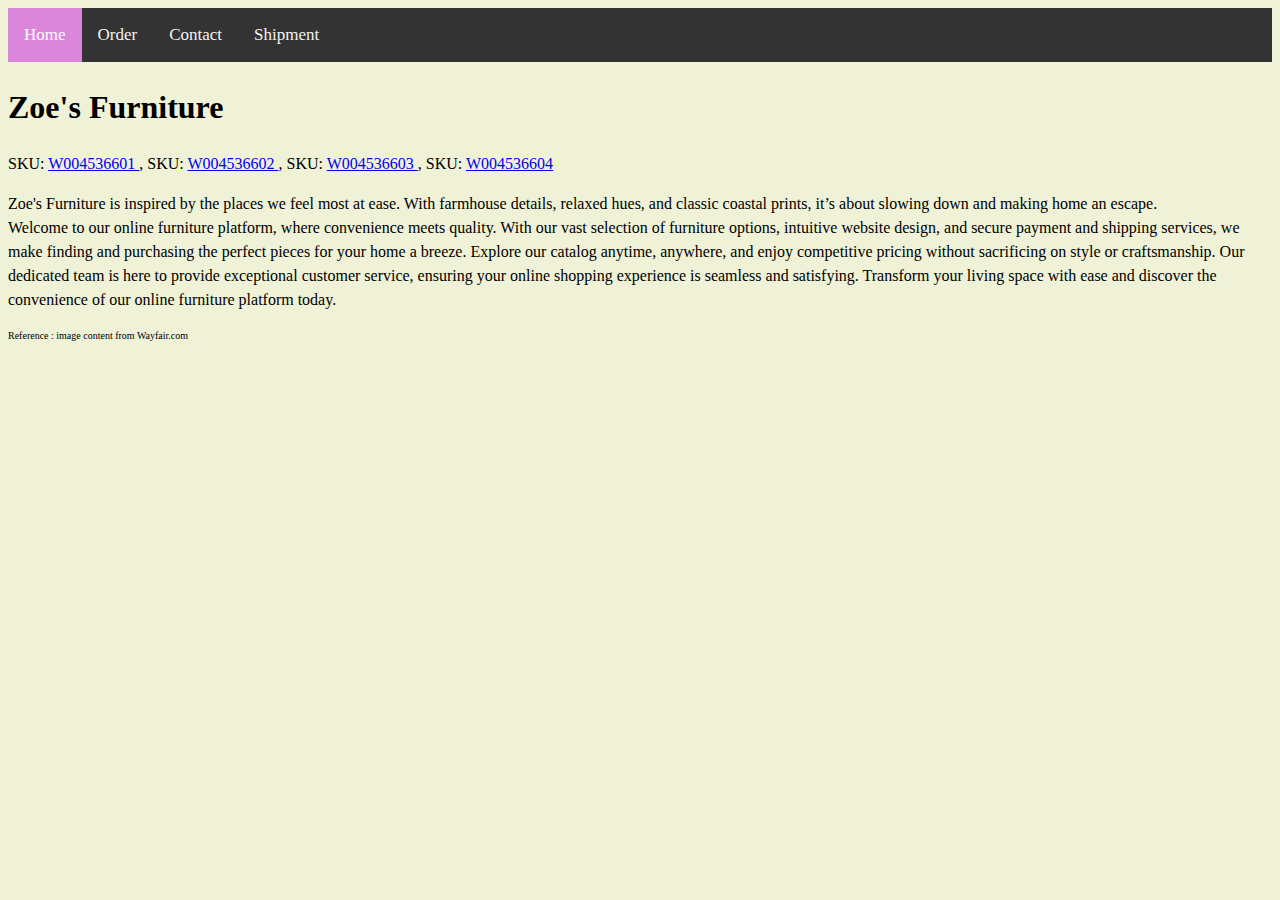
==== index.html @ b04bd5d0 "Add files via upload" ====
<!DOCTYPE html>
<html>
<head>
  <title>Your Website</title>
  <link rel="stylesheet" href="style.css">
</head>
<body>
    <nav>
        <div class="topnav">
            <a class="active" href="index.html">Home</a>
            <a href="order.html">Order</a>
            <a href="contact.html">Contact</a>
            <a href="shipment.html">Shipment</a>
          </div>
    </nav>
    <main>
        <H1> Zoe's Furniture </H1>
        <p> 
            SKU: <a href="W004536601.html"> W004536601 </a>, SKU: <a href="W004536602.html"> W004536602 </a> , SKU: <a href="W004536603.html"> W004536603 </a> , SKU: <a href="W004536604.html"> W004536604 </a> 
        </p>
            
        <p> 
            Zoe's Furniture is inspired by the places we feel most at ease. With farmhouse details, relaxed hues, and classic coastal prints, it’s about slowing down and making home an escape.
            <br> Welcome to our online furniture platform, where convenience meets quality. With our vast selection of furniture options, intuitive website design, and secure payment and shipping services, we make finding and purchasing the perfect pieces for your home a breeze. Explore our catalog anytime, anywhere, and enjoy competitive pricing without sacrificing on style or craftsmanship. Our dedicated team is here to provide exceptional customer service, ensuring your online shopping experience is seamless and satisfying. Transform your living space with ease and discover the convenience of our online furniture platform today.
        </p>
    </main>

    <footer>
        <p> 
          Reference : image content  from Wayfair.com 
        </p>
    </footer>

</body>
</html>
---- style.css ----
.topnav {
    background-color: #333;
    overflow: hidden;
  }
  

  .topnav a {
    float: left;
    color: #f2f2f2;
    text-align: center;
    padding: 14px 16px;
    text-decoration: none;
    font-size: 17px;
  }
  

  .topnav a:hover {
    background-color: #ddd;
    color: black;
  }
  

  .topnav a.active {
    background-color: rgb(219, 133, 219);
    color: white;
  }


.topnav input[type=text] {
    float: right;
    padding: 6px;
    border: none;
    margin-top: 8px;
    margin-right: 16px;
    font-size: 17px;
  }

  body {
    background-color: rgb(239, 242, 215); 
    line-height: 1.5;
  }

  footer {
    font-size: 10px;
  }
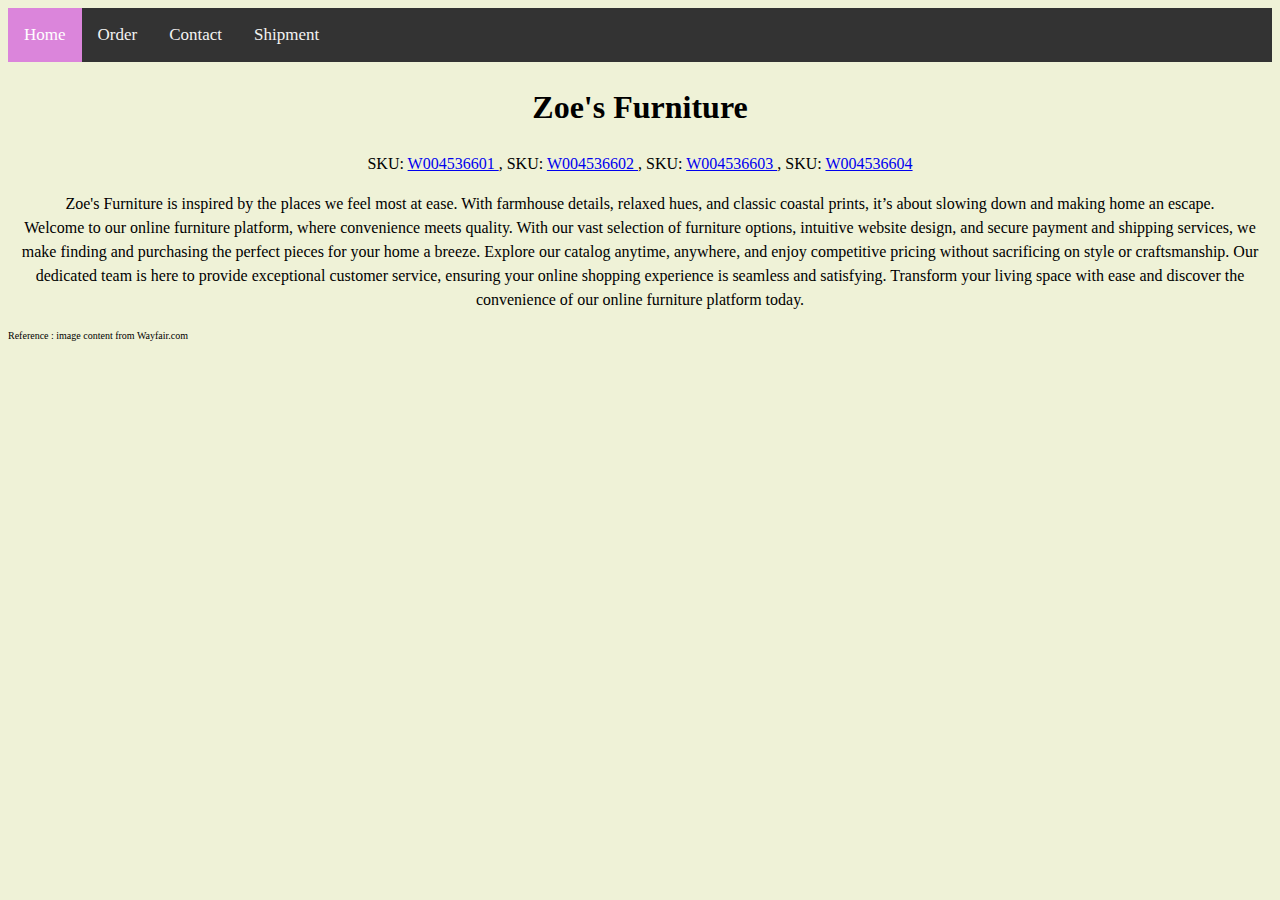
==== commit cfe509d0: "Update index.html" ====
--- a/index.html
+++ b/index.html
@@ -13,7 +13,7 @@
             <a href="shipment.html">Shipment</a>
           </div>
     </nav>
-    <main>
+	  <main style="text-align: center;">
         <H1> Zoe's Furniture </H1>
         <p> 
             SKU: <a href="W004536601.html"> W004536601 </a>, SKU: <a href="W004536602.html"> W004536602 </a> , SKU: <a href="W004536603.html"> W004536603 </a> , SKU: <a href="W004536604.html"> W004536604 </a> 
@@ -32,4 +32,4 @@
     </footer>
 
 </body>
-</html>+</html>
--- a/style.css
+++ b/style.css
@@ -44,3 +44,20 @@
   footer {
     font-size: 10px;
   }
+
+.image{
+    display:  flex;
+    justify-content: center;
+    align-items: center;
+    text-align: center;
+
+
+}
+.video{
+    display:  flex;
+    justify-content: center;
+    align-items: center;
+    text-align: center;
+
+
+}
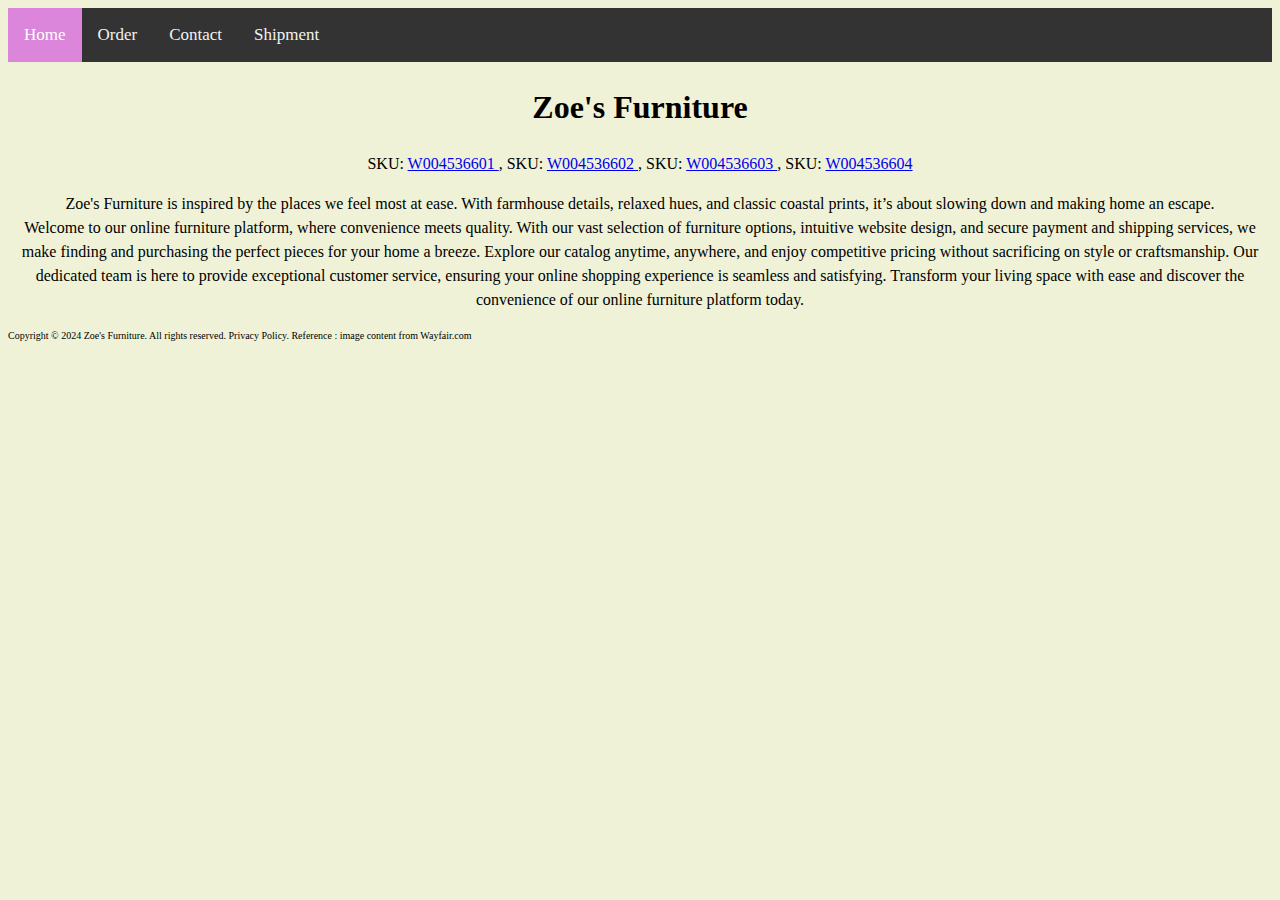
==== commit d64e3383: "Update index.html" ====
--- a/index.html
+++ b/index.html
@@ -27,7 +27,7 @@
 
     <footer>
         <p> 
-          Reference : image content  from Wayfair.com 
+          Copyright © 2024 Zoe's Furniture. All rights reserved. Privacy Policy. Reference : image content  from Wayfair.com 
         </p>
     </footer>
 
